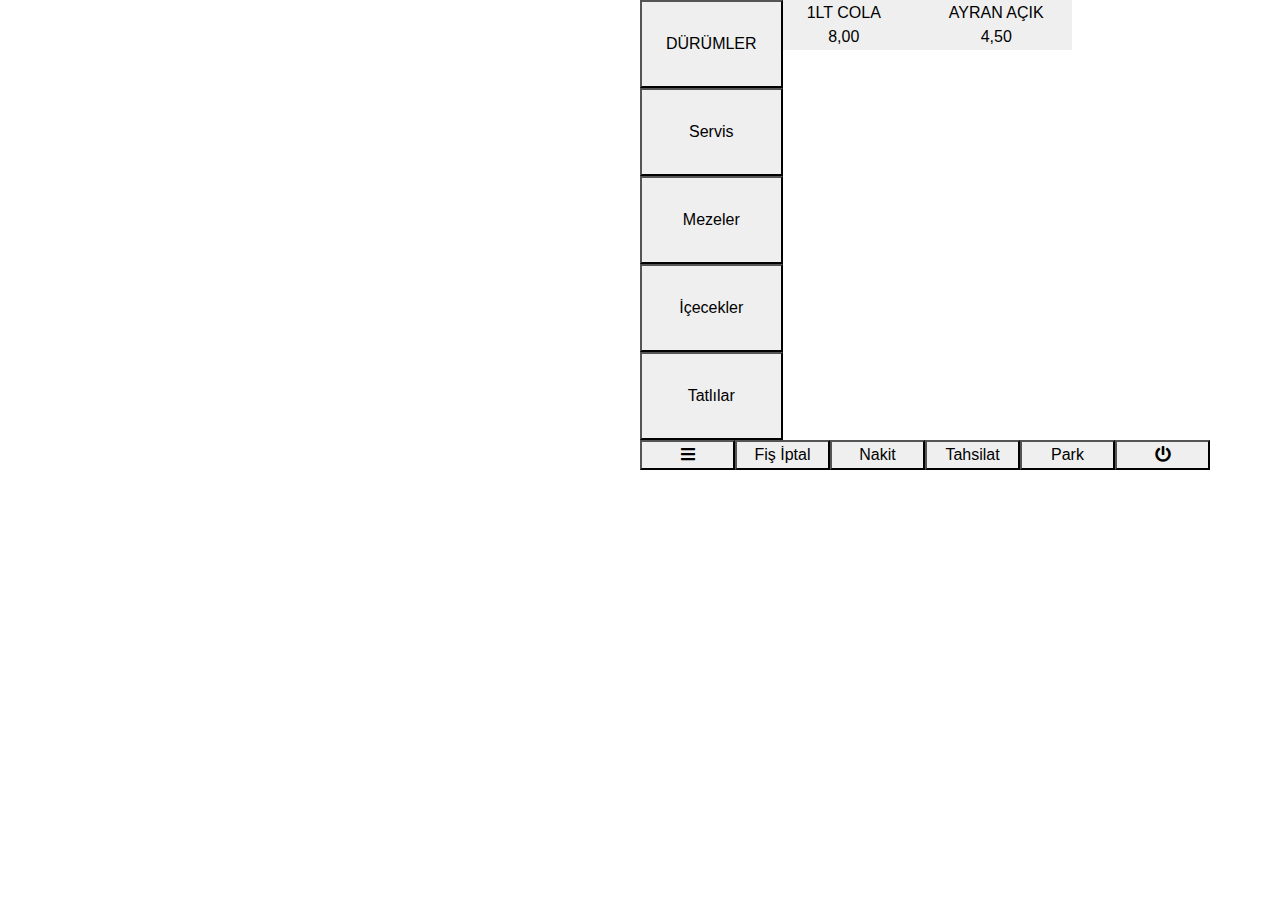
==== satis.html @ adaac3e1 "Update satis" ====
<!DOCTYPE html>
<html lang="tr">
<head>
  <meta charset="UTF-8">
  <meta name="viewport" content="width=device-width, initial-scale=1.0">
  <title>EMASoft Satış</title>

  <link rel="stylesheet" href="./components/bootstrap/dist/css/bootstrap.min.css">
  <link rel="stylesheet" href="./components/fontawesome-5.4.1/css/all.min.css">
  <link rel="stylesheet" href="./assets/css/style.css">

</head>
<body>
  

  <div class="container">
    <div class="row">

        <div class="col col-6">

        </div>
        <div class="col col-6">
          <div class="row">
            <div class="col col-3 p-0" id="category">
              <button class="menu-button">DÜRÜMLER</button>
              <button class="menu-button">Servis</button>
              <button class="menu-button">Mezeler</button>
              <button class="menu-button">İçecekler</button>
              <button class="menu-button">Tatlılar</button>
            </div>
            <div class="col col-9 p-0" id="menus" >
              <div class="row">

              </div>
            </div>
          </div>
          <div class="row">
            <button class="control col col-2">
              <i class="fas fa-bars fa-fw"></i>
            </button>
            <button class="control col col-2">
              Fiş İptal
            </button>
            <button class="control col col-2">
              Nakit
            </button>
            <button class="control col col-2">
              Tahsilat
            </button>
            <button class="control col col-2">
              Park
            </button>
            <button class="control col col-2">
              <i class="fas fa-power-off fa-fw"></i>
            </button>
          </div>
        </div>

    </div>
  </div>


  <script src="./components/jquery/jquery.min.js"></script>
  <script src="./components/jquery.form.min.js"></script>
  <script src="./components/jquery-mask/jquery.mask.min.js"></script>

  <script src="./components/bootstrap/dist/js/bootstrap.min.js"></script>
  <script src="./assets/js/app.js"></script>

</body>
</html>
---- assets/css/style.css ----
/* Login */
form#loginForm{
  margin:200px auto;
}

.box-login-panel{
  background-color: blueviolet;
}
input.input-pass::placeholder{
  font-weight: bolder;
  color:white;
}
input.input-pass{
  width: 100%;
  background: inherit;
  border:none;
  color:white;
  text-align: center;
  outline: inherit;
  padding: 10px 0px;
}
.box-number-button button{
  width:100%;
  padding:10px 30px;
  border:none;
}
.numeritic button{
  background-color: brown;
  color:white;
}
.setter button{
  background-color: darkblue;
  color:white;
}
/* Login */

/* Sell */
#category{
  background-color: khaki;
}
.menu-button{
  display: block;
  overflow: hidden;
  width: 100%;
  padding:30px 0px;
}

#menus{
  overflow: auto;
  height:440px;
  /* border:solid 1px red; */
}
#menus button{
  width:100%;
  border:none;
  /* outline: inherit; */
}
#menus button:hover{
  background-color: khaki;
}
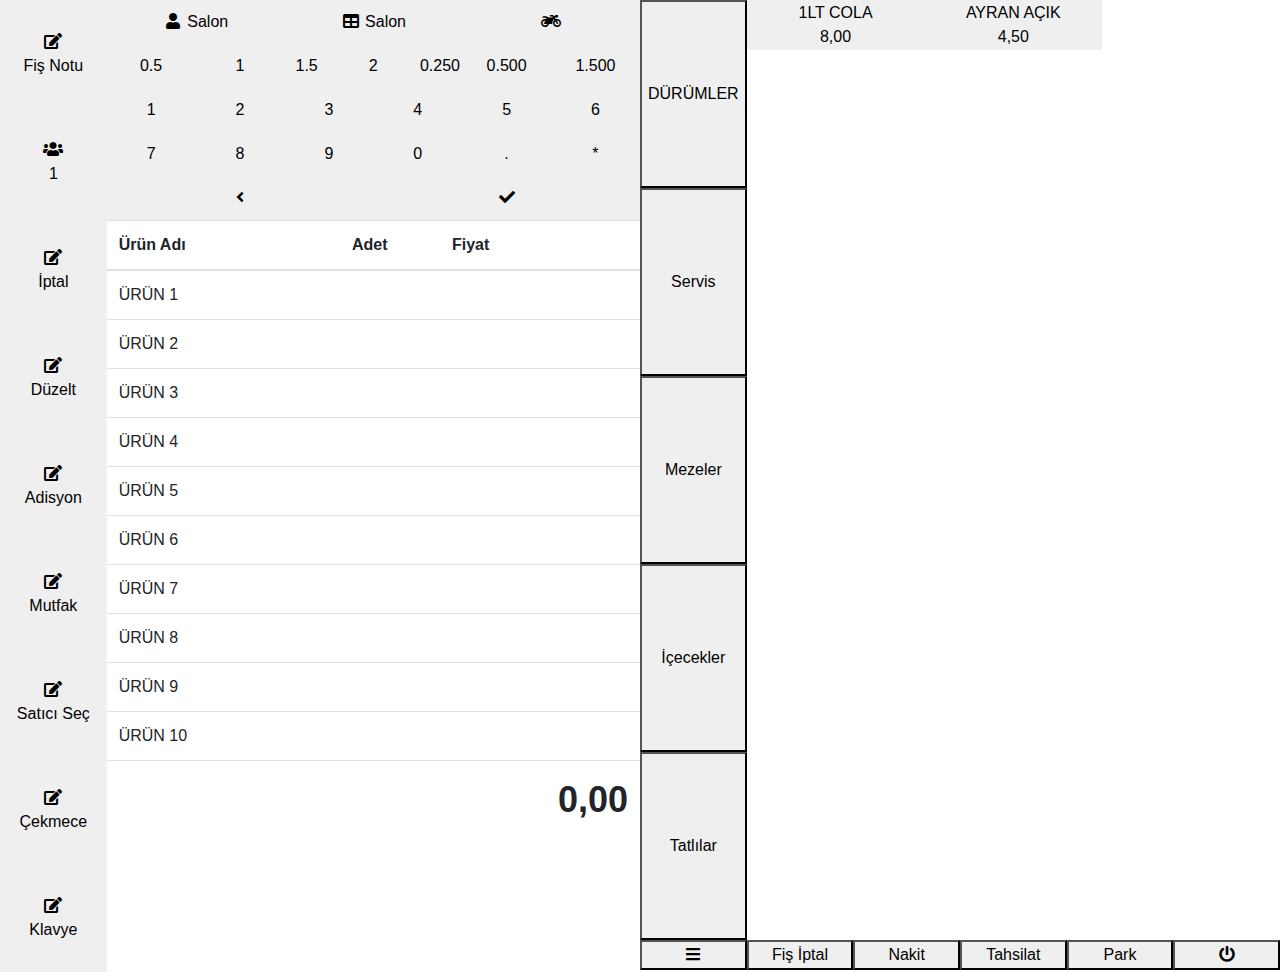
==== commit bd4fe758: "Update" ====
--- a/satis.html
+++ b/satis.html
@@ -11,24 +11,171 @@
 
 </head>
 <body>
-  
-
-  <div class="container">
+
+
+  <div class="container-fluid">
     <div class="row">
 
-        <div class="col col-6">
-
-        </div>
+        <!-- Fiş -->
         <div class="col col-6">
           <div class="row">
-            <div class="col col-3 p-0" id="category">
+            <div class="col col-2" id="static-menu">
+              <div class="row">
+                <button>
+                  <i class="fas fa-edit fa-fw"></i><br>
+                  <span>Fiş Notu</span>
+                </button>
+                <button>
+                  <i class="fas fa-users fa-fw"></i><br>
+                  <span>1</span>
+                </button>
+                <button>
+                  <i class="fas fa-edit fa-fw"></i><br>
+                  <span>İptal</span>
+                </button>
+                <button>
+                  <i class="fas fa-edit fa-fw"></i><br>
+                  <span>Düzelt</span>
+                </button>
+                <button>
+                  <i class="fas fa-edit fa-fw"></i><br>
+                  <span>Adisyon</span>
+                </button>
+                <button>
+                  <i class="fas fa-edit fa-fw"></i><br>
+                  <span>Mutfak</span>
+                </button>
+                <button>
+                  <i class="fas fa-edit fa-fw"></i><br>
+                  <span>Satıcı Seç</span>
+                </button>
+                <button>
+                  <i class="fas fa-edit fa-fw"></i><br>
+                  <span>Çekmece</span>
+                </button>
+                <button>
+                  <i class="fas fa-edit fa-fw"></i><br>
+                  <span>Klavye</span>
+                </button>
+              </div>
+            </div>
+            <div class="col col-10" id="tabs">
+              <div class="row">
+                <div class="col col-4 p-0">
+                  <button>
+                    <i class="fas fa-user fa-fw"></i> Salon
+                  </button>
+                </div>
+                <div class="col col-4 p-0">
+                  <button>
+                    <i class="fas fa-table fa-fw"></i> Salon
+                  </button>
+                </div>
+                <div class="col col-4 p-0">
+                  <button>
+                    <i class="fas fa-motorcycle fa-fw"></i>
+                  </button>
+                </div>
+              </div>
+
+              <div class="row" id="tabs-porsion">
+                <button class="col col-2">0.5</button>
+                <button class="col col-2">1</button>
+                <button class="col col-1">1.5</button>
+                <button class="col col-2">2</button>
+                <button class="col col-1">0.250</button>
+                <button class="col col-2">0.500</button>
+                <button class="col col-2">1.500</button>
+              </div>
+              <div class="row tabs-numerator">
+                <button class="col col-2">1</button>
+                <button class="col col-2">2</button>
+                <button class="col col-2">3</button>
+                <button class="col col-2">4</button>
+                <button class="col col-2">5</button>
+                <button class="col col-2">6</button>
+              </div>
+              <div class="row tabs-numerator">
+                <button class="col col-2">7</button>
+                <button class="col col-2">8</button>
+                <button class="col col-2">9</button>
+                <button class="col col-2">0</button>
+                <button class="col col-2">.</button>
+                <button class="col col-2">*</button>
+              </div>
+              <div class="row tabs-numerator">
+                <button class="col col-6"> <i class="fas fa-angle-left"></i> </button>
+                <button class="col col-6"> <i class="fas fa-check"></i> </button>
+              </div>
+
+
+              <div class="row">
+                <table class="table table-hover" id="bid-table">
+                  <thead>
+                    <tr>
+                      <th>Ürün Adı</th>
+                      <th width="100px">Adet</th>
+                      <th width="200px">Fiyat</th>
+                    </tr>
+                  </thead>
+                  <tbody id="bid-list">
+                    <tr>
+                      <td colspan="3">ÜRÜN 1</td>
+                    </tr>
+                    <tr>
+                      <td colspan="3">ÜRÜN 2</td>
+                    </tr>
+                    <tr>
+                      <td colspan="3">ÜRÜN 3</td>
+                    </tr>
+                    <tr>
+                      <td colspan="3">ÜRÜN 4</td>
+                    </tr>
+                    <tr>
+                      <td colspan="3">ÜRÜN 5</td>
+                    </tr>
+                    <tr>
+                      <td colspan="3">ÜRÜN 6</td>
+                    </tr>
+                    <tr>
+                      <td colspan="3">ÜRÜN 7</td>
+                    </tr>
+                    <tr>
+                      <td colspan="3">ÜRÜN 8</td>
+                    </tr>
+                    <tr>
+                      <td colspan="3">ÜRÜN 9</td>
+                    </tr>
+                    <tr>
+                      <td colspan="3">ÜRÜN 10</td>
+                    </tr>
+                  </tbody>
+                  <tfoot>
+                    <tr>
+                      <td colspan="3">
+                        <span class="float-right">0,00</span>
+                      </td>
+                    </tr>
+                  </tfoot>
+                </table>
+              </div>
+            </div>
+          </div>
+        </div>
+        <!-- Fiş -->
+
+
+        <!-- Menu -->
+        <div class="col col-6">
+          <div class="row">
+            <div class="col col-2 p-0" id="category">
               <button class="menu-button">DÜRÜMLER</button>
               <button class="menu-button">Servis</button>
               <button class="menu-button">Mezeler</button>
               <button class="menu-button">İçecekler</button>
               <button class="menu-button">Tatlılar</button>
             </div>
-            <div class="col col-9 p-0" id="menus" >
+            <div class="col col-10" id="menus" >
               <div class="row">
 
               </div>
@@ -55,6 +202,7 @@
             </button>
           </div>
         </div>
+        <!-- Menu -->
 
     </div>
   </div>
--- a/assets/css/style.css
+++ b/assets/css/style.css
@@ -1,4 +1,8 @@
 /* Login */
+button,input,div{
+  outline: none;
+  overflow: hidden;
+}
 form#loginForm{
   margin:200px auto;
 }
@@ -21,7 +25,7 @@
 }
 .box-number-button button{
   width:100%;
-  padding:10px 30px;
+  padding:10px 10px;
   border:none;
 }
 .numeritic button{
@@ -42,7 +46,7 @@
   display: block;
   overflow: hidden;
   width: 100%;
-  padding:30px 0px;
+  padding:80px 0px;
 }
 
 #menus{
@@ -57,4 +61,26 @@
 }
 #menus button:hover{
   background-color: khaki;
+}
+
+#static-menu{
+
+}
+#static-menu button{
+  width:100%;
+  display: block;
+  padding:30px 10px;
+  border:none;
+  text-align: center;
+}
+#tabs button{
+  width:100%;
+  display: block;
+  padding: 10px 0px;
+  border:none;
+}
+
+#bid-table tfoot span{
+  font-size:36px;
+  font-weight: bolder;
 }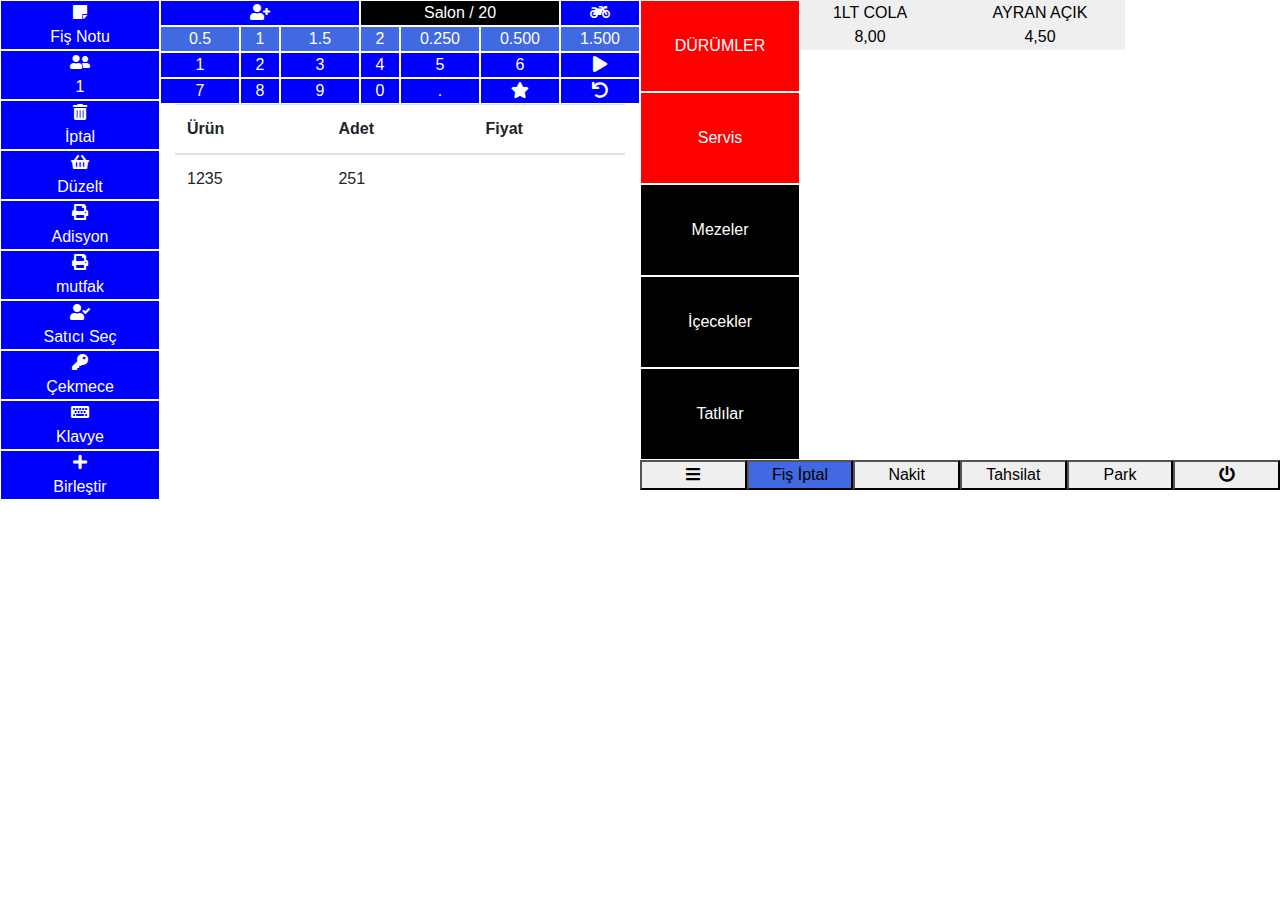
==== commit ea227f07: "Sol Panel Güncellendi" ====
--- a/satis.html
+++ b/satis.html
@@ -11,181 +11,103 @@
 
 </head>
 <body>
-
-
   <div class="container-fluid">
     <div class="row">
-
-        <!-- Fiş -->
-        <div class="col col-6">
-          <div class="row">
-            <div class="col col-2" id="static-menu">
+      
+      <div class="col col-6"><!--BURADA EKRAN 12 SÜTUNDAN OLUŞTUGUNDAN  2 PARÇAYA BÖLDÜK.-->
+          <div class="row"><!--YENİ BİR SATIR AÇILDI. -->
+            
+            <div class="col col-3"><!-- HER ZAMAN BU SAYI 12 DİR. 3 SÜTUNU BİRLEŞTİRDİK -->
               <div class="row">
-                <button>
-                  <i class="fas fa-edit fa-fw"></i><br>
-                  <span>Fiş Notu</span>
-                </button>
-                <button>
-                  <i class="fas fa-users fa-fw"></i><br>
-                  <span>1</span>
-                </button>
-                <button>
-                  <i class="fas fa-edit fa-fw"></i><br>
-                  <span>İptal</span>
-                </button>
-                <button>
-                  <i class="fas fa-edit fa-fw"></i><br>
-                  <span>Düzelt</span>
-                </button>
-                <button>
-                  <i class="fas fa-edit fa-fw"></i><br>
-                  <span>Adisyon</span>
-                </button>
-                <button>
-                  <i class="fas fa-edit fa-fw"></i><br>
-                  <span>Mutfak</span>
-                </button>
-                <button>
-                  <i class="fas fa-edit fa-fw"></i><br>
-                  <span>Satıcı Seç</span>
-                </button>
-                <button>
-                  <i class="fas fa-edit fa-fw"></i><br>
-                  <span>Çekmece</span>
-                </button>
-                <button>
-                  <i class="fas fa-edit fa-fw"></i><br>
-                  <span>Klavye</span>
-                </button>
+                <button class="menu-button2"><i class="fas fa-sticky-note fa-fw"></i><br>Fiş Notu</button>
+                <button class="menu-button2"><i class="fas fa-user-friends fa-fw"></i><br>1</button>
+                <button class="menu-button2"><i class="fas fa-trash-alt fa-fw"></i><br>İptal</button>
+                <button class="menu-button2"><i class="fas fa-shopping-basket fa-fw"></i><br>Düzelt</button>
+                <button class="menu-button2"><i class="fas fa-print fa-fw"></i><br>Adisyon</button>
+                <button class="menu-button2"><i class="fas fa-print fa-fw"></i><br>mutfak</button>
+                <button class="menu-button2"><i class="fas fa-user-check fa-fw"></i><br>Satıcı Seç</button>
+                <button class="menu-button2"><i class="fas fa-key fa-fw"></i><br>Çekmece</button>
+                <button class="menu-button2"><i class="fas fa-keyboard fa-fw"></i><br>Klavye</button>
+                <button class="menu-button2"><i class="fas fa-plus fa-fw"></i><br>Birleştir</button>
               </div>
             </div>
-            <div class="col col-10" id="tabs">
-              <div class="row">
-                <div class="col col-4 p-0">
-                  <button>
-                    <i class="fas fa-user fa-fw"></i> Salon
-                  </button>
+            <div class="col col-9" ><!--KALAN 9 SATIRI İSE BİRLEŞTİRDİK.-->
+              <div class="row"><!--YENİ BİR SATIR AÇILDI BU SATIRI 5 - 5 - 2 ŞEKLİNDE BÖLDÜK-->
+                <button class="control col col-5 menum"><i class="fas fa-user-plus fa-fw"></i></button>
+                <button class="control col col-5 menum menum-grey"> Salon / 20</i></button>
+                <button class="control col col-2 menum"><i class="fas fa-motorcycle fa-fw"></i></button>
+              </div>
+              <div class="row"><!--YENİ SATIR AÇILDI-->
+                <button class="control col col-2 menum menum-blue">0.5</button>
+                <button class="control col col-1 menum menum-blue">1</button>
+                <button class="control col col-2 menum menum-blue">1.5</button>
+                <button class="control col col-1 menum menum-blue">2</button>
+                <button class="control col col-2 menum menum-blue">0.250</button>
+                <button class="control col col-2 menum menum-blue">0.500</button>
+                <button class="control col col-2 menum menum-blue">1.500</button>
+
+              </div>
+              <div class="row"><!--YENİ SATIR AÇILDI-->
+               <button class="control col col-2 menum"  >1</button>
+                <button class="control col col-1 menum">2</button>
+                <button class="control col col-2 menum">3</button>
+                <button class="control col col-1 menum">4</button>
+                <button class="control col col-2 menum">5</button>
+                <button class="control col col-2 menum">6</button>
+                <button class="control col col-2 menum"><i class="fas fa-play fa-fw"></i></button>
                 </div>
-                <div class="col col-4 p-0">
-                  <button>
-                    <i class="fas fa-table fa-fw"></i> Salon
-                  </button>
-                </div>
-                <div class="col col-4 p-0">
-                  <button>
-                    <i class="fas fa-motorcycle fa-fw"></i>
-                  </button>
-                </div>
+
+              <div class="row"><!--YENİ SATIR AÇILDI-->
+                <button class="control col col-2 menum">7</button>
+                <button class="control col col-1 menum">8</button>
+                <button class="control col col-2 menum">9</button>
+                <button class="control col col-1 menum">0</button>
+                <button class="control col col-2 menum">.</button>
+                <button class="control col col-2 menum"><i class="fas fa-star fa-fw"></i></button>
+                <button class="control col col-2 menum"><i class="fas fa-undo fa-fw"></i></button>
+
               </div>
-
-              <div class="row" id="tabs-porsion">
-                <button class="col col-2">0.5</button>
-                <button class="col col-2">1</button>
-                <button class="col col-1">1.5</button>
-                <button class="col col-2">2</button>
-                <button class="col col-1">0.250</button>
-                <button class="col col-2">0.500</button>
-                <button class="col col-2">1.500</button>
-              </div>
-              <div class="row tabs-numerator">
-                <button class="col col-2">1</button>
-                <button class="col col-2">2</button>
-                <button class="col col-2">3</button>
-                <button class="col col-2">4</button>
-                <button class="col col-2">5</button>
-                <button class="col col-2">6</button>
-              </div>
-              <div class="row tabs-numerator">
-                <button class="col col-2">7</button>
-                <button class="col col-2">8</button>
-                <button class="col col-2">9</button>
-                <button class="col col-2">0</button>
-                <button class="col col-2">.</button>
-                <button class="col col-2">*</button>
-              </div>
-              <div class="row tabs-numerator">
-                <button class="col col-6"> <i class="fas fa-angle-left"></i> </button>
-                <button class="col col-6"> <i class="fas fa-check"></i> </button>
-              </div>
-
-
-              <div class="row">
-                <table class="table table-hover" id="bid-table">
+              <div class="table-responsive-sm">
+                <table class="table table-hover">
                   <thead>
                     <tr>
-                      <th>Ürün Adı</th>
-                      <th width="100px">Adet</th>
-                      <th width="200px">Fiyat</th>
-                    </tr>
-                  </thead>
-                  <tbody id="bid-list">
-                    <tr>
-                      <td colspan="3">ÜRÜN 1</td>
+                      <th>Ürün</th>
+                      <th>Adet</th>
+                      <th>Fiyat</th>
                     </tr>
                     <tr>
-                      <td colspan="3">ÜRÜN 2</td>
+                      <td>1235</td>
+                      <td>251</td>
                     </tr>
-                    <tr>
-                      <td colspan="3">ÜRÜN 3</td>
-                    </tr>
-                    <tr>
-                      <td colspan="3">ÜRÜN 4</td>
-                    </tr>
-                    <tr>
-                      <td colspan="3">ÜRÜN 5</td>
-                    </tr>
-                    <tr>
-                      <td colspan="3">ÜRÜN 6</td>
-                    </tr>
-                    <tr>
-                      <td colspan="3">ÜRÜN 7</td>
-                    </tr>
-                    <tr>
-                      <td colspan="3">ÜRÜN 8</td>
-                    </tr>
-                    <tr>
-                      <td colspan="3">ÜRÜN 9</td>
-                    </tr>
-                    <tr>
-                      <td colspan="3">ÜRÜN 10</td>
-                    </tr>
-                  </tbody>
-                  <tfoot>
-                    <tr>
-                      <td colspan="3">
-                        <span class="float-right">0,00</span>
-                      </td>
-                    </tr>
-                  </tfoot>
+
+                  </thead>
                 </table>
               </div>
+             
             </div>
           </div>
         </div>
-        <!-- Fiş -->
-
-
-        <!-- Menu -->
-        <div class="col col-6">
-          <div class="row">
-            <div class="col col-2 p-0" id="category">
-              <button class="menu-button">DÜRÜMLER</button>
-              <button class="menu-button">Servis</button>
-              <button class="menu-button">Mezeler</button>
-              <button class="menu-button">İçecekler</button>
-              <button class="menu-button">Tatlılar</button>
+       
+        <div class="col col-6"><!--2.PARÇA -->
+          <div class="row"><!--YENİ SATIR AÇILDI-->
+            <div class="col col-3 p-0" id="category"><!--AÇILAN SATIRDA 3 SÜTUN BİRLEŞTİRİLDİ. -->
+              <button class="menu-button menu-button-red">DÜRÜMLER</button>
+              <button class="menu-button menu-button-red">Servis</button>
+              <button class="menu-button menu-button-black">Mezeler</button>
+              <button class="menu-button menu-button-black">İçecekler</button>
+              <button class="menu-button menu-button-black">Tatlılar</button>
             </div>
-            <div class="col col-10" id="menus" >
-              <div class="row">
+            <div class="col col-9 p-0" id="menus" >
+              <div class="row"><!--YENİ SATIR AÇILDI-->
 
               </div>
             </div>
           </div>
-          <div class="row">
-            <button class="control col col-2">
-              <i class="fas fa-bars fa-fw"></i>
+          <div class="row"><!--YENİ SATIR AÇILDI-->
+            <button class="control col col-2 "><!--AÇILAN SATIRA HER BİRİ 2 SÜTUN KAPLAYACAK ŞEKİLDE DİZİDİ-->
+              <i class="fas fa-bars fa-fw "></i>
             </button>
-            <button class="control col col-2">
+            <button class="control col col-2  menum-blue">
               Fiş İptal
             </button>
             <button class="control col col-2">
@@ -202,7 +124,6 @@
             </button>
           </div>
         </div>
-        <!-- Menu -->
 
     </div>
   </div>
--- a/assets/css/style.css
+++ b/assets/css/style.css
@@ -1,8 +1,4 @@
 /* Login */
-button,input,div{
-  outline: none;
-  overflow: hidden;
-}
 form#loginForm{
   margin:200px auto;
 }
@@ -25,7 +21,7 @@
 }
 .box-number-button button{
   width:100%;
-  padding:10px 10px;
+  padding:10px 30px;
   border:none;
 }
 .numeritic button{
@@ -46,41 +42,78 @@
   display: block;
   overflow: hidden;
   width: 100%;
-  padding:80px 0px;
+  padding:33px 0px;
+  
+  background-color:blue;
+  border: solid 1px white;
+  color: white;
+  
+  
+}
+.menu-button2{
+  display: block;
+  overflow: hidden;
+  width: 100%;
+  padding:0px ;
+  
+  background-color:blue;
+  border: solid 1px white;
+  color: white;
+  
+  
+}
+.menu-button-black{
+  background-color: black;
+  color: white;
+  
+}
+.menu-button-red{
+
+background-color: red;
+
 }
 
 #menus{
   overflow: auto;
   height:440px;
+  
   /* border:solid 1px red; */
 }
 #menus button{
   width:100%;
   border:none;
   /* outline: inherit; */
+  
 }
-#menus button:hover{
+#menus button:hover {
   background-color: khaki;
 }
+.ınput{
 
-#static-menu{
+  width: 100%;
+  background-color: black;
+  color: aliceblue;
+  border: 0px;
+  margin: 0%;
+ padding: 0px;
+
 
 }
-#static-menu button{
-  width:100%;
-  display: block;
-  padding:30px 10px;
-  border:none;
-  text-align: center;
+.menum{
+
+padding: 0%;
+margin: 0%;
+background-color: blue;
+border:solid 1px white;
+color: white;
+
 }
-#tabs button{
-  width:100%;
-  display: block;
-  padding: 10px 0px;
-  border:none;
+.menum-grey{
+  background-color:black;
 }
-
-#bid-table tfoot span{
-  font-size:36px;
-  font-weight: bolder;
-}+.menum-blue{
+  background-color: royalblue;
+}
+#menum :hover{
+background-color: cornsilk;
+}
